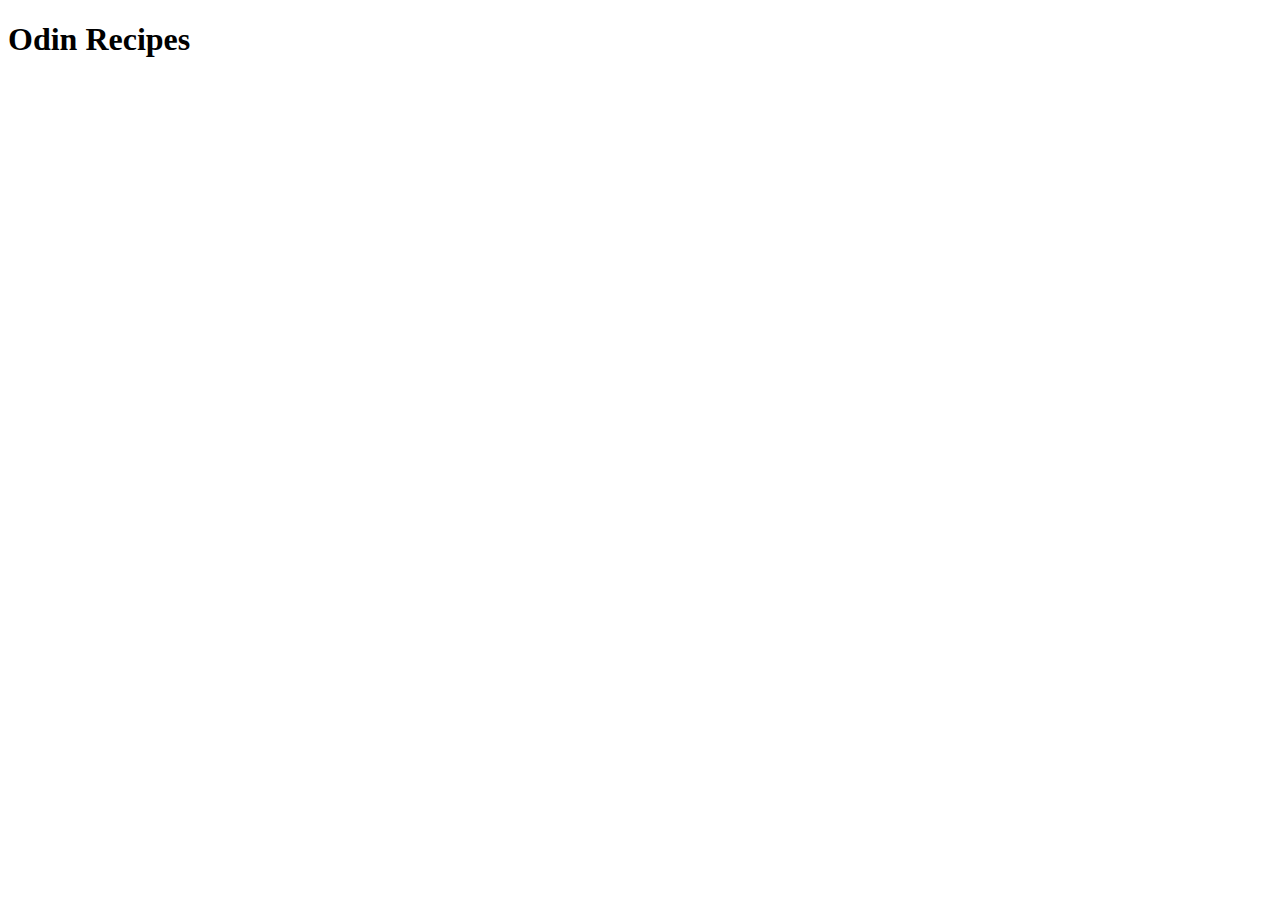
==== index.html @ a1a80511 "Created index and created a folder that will contain recipes" ====
<!DOCTYPE html>
<html lang="en">
<head>
    <meta charset="UTF-8">
    <meta http-equiv="X-UA-Compatible" content="IE=edge">
    <meta name="viewport" content="width=device-width, initial-scale=1.0">
    <title>Recipes</title>
</head>
<body>
    <h1>Odin Recipes</h1>
</body>
</html>
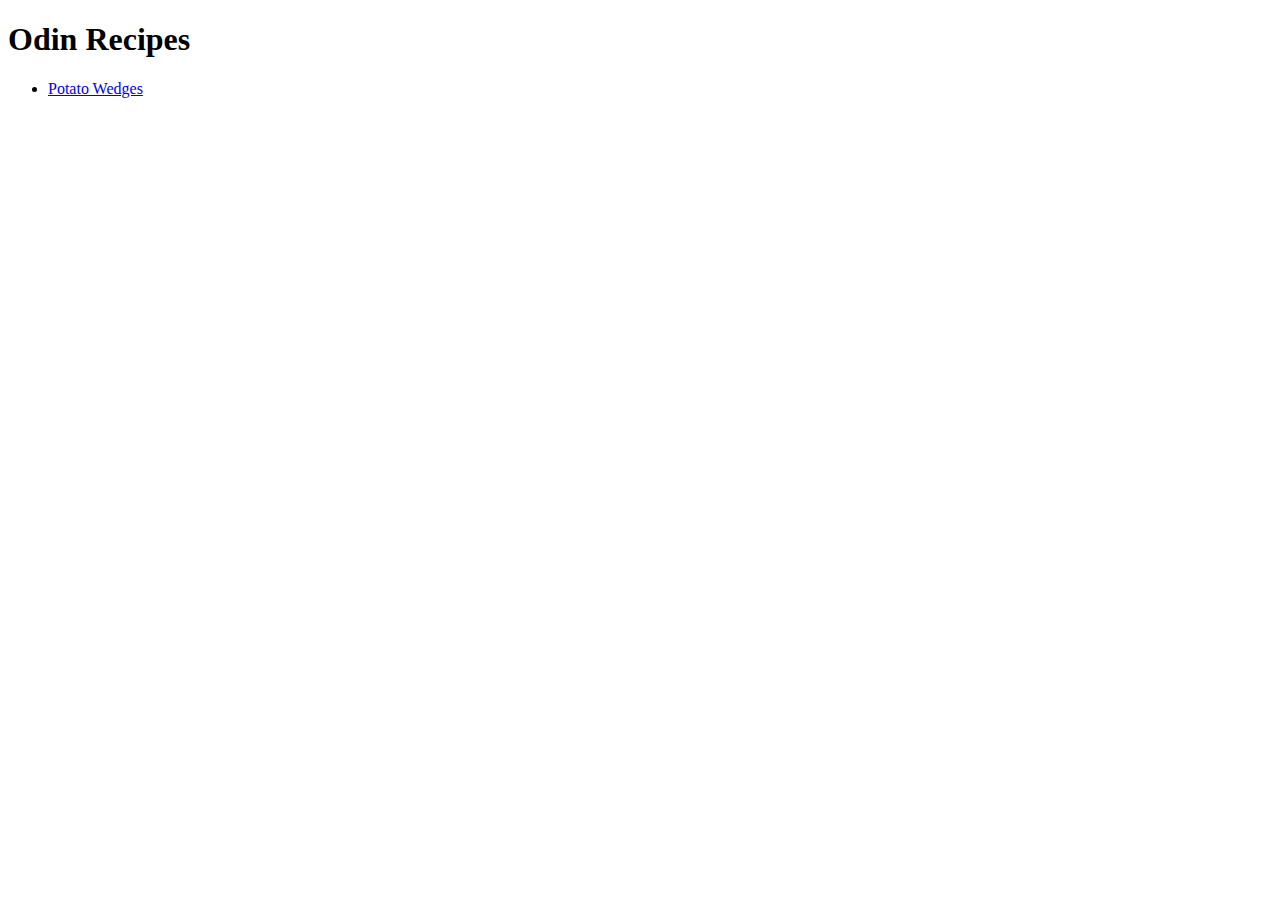
==== commit 72153cdc: "Created styles.css and added information for potato recipe" ====
--- a/index.html
+++ b/index.html
@@ -8,5 +8,9 @@
 </head>
 <body>
     <h1>Odin Recipes</h1>
+    <ul>
+        <li><a href="./recipes-list/air-fryer-potato-wedges.html">Potato Wedges</a></li>
+    </ul>
+    
 </body>
 </html>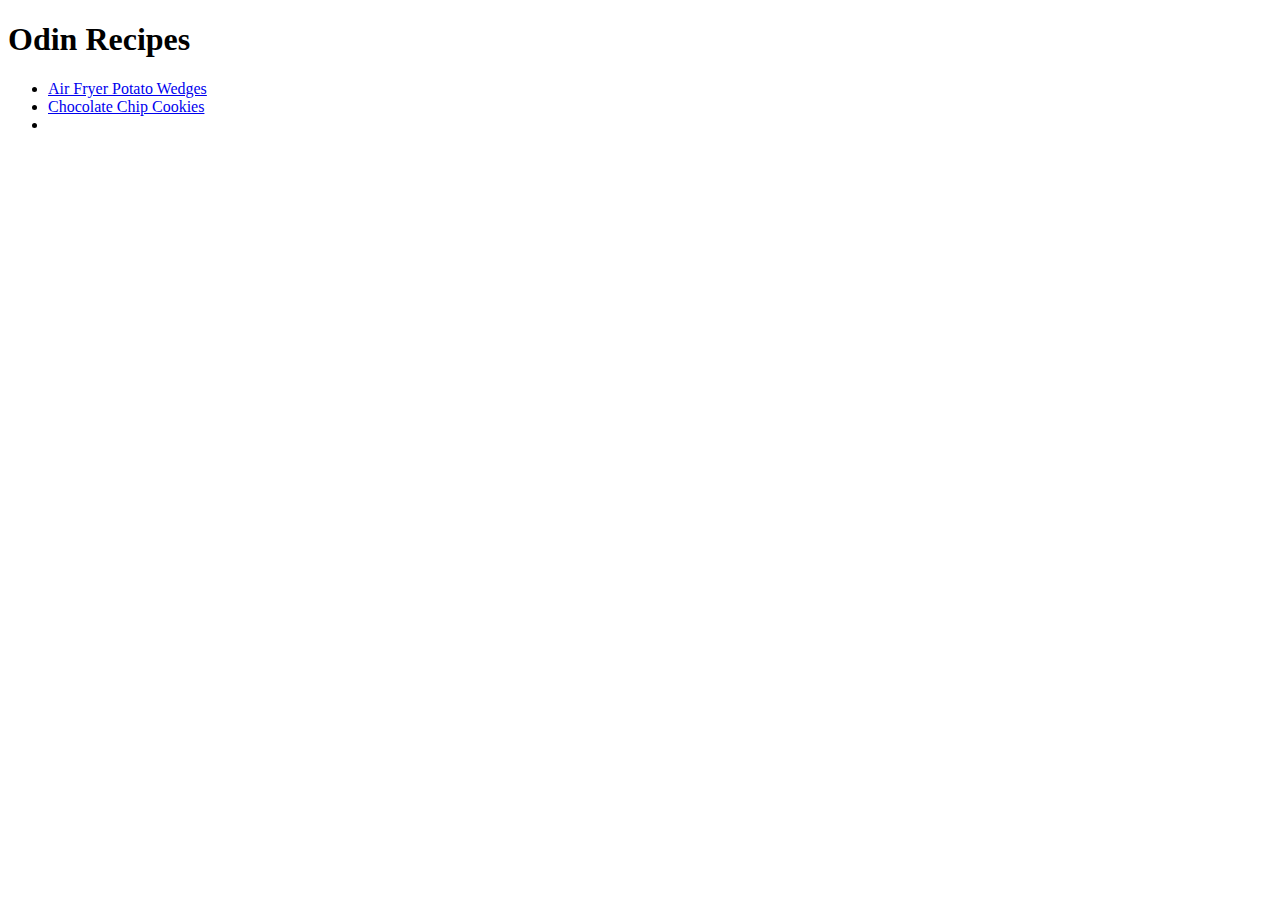
==== commit fe1b9884: "Added recipe for chocolate chip cookie" ====
--- a/index.html
+++ b/index.html
@@ -9,7 +9,9 @@
 <body>
     <h1>Odin Recipes</h1>
     <ul>
-        <li><a href="./recipes-list/air-fryer-potato-wedges.html">Potato Wedges</a></li>
+        <li><a href="./recipes-list/air-fryer-potato-wedges.html">Air Fryer Potato Wedges</a></li>
+        <li><a href="./recipes-list/Chocolate-chip-cookies.html">Chocolate Chip Cookies</a></li>
+        <li></li>
     </ul>
     
 </body>
